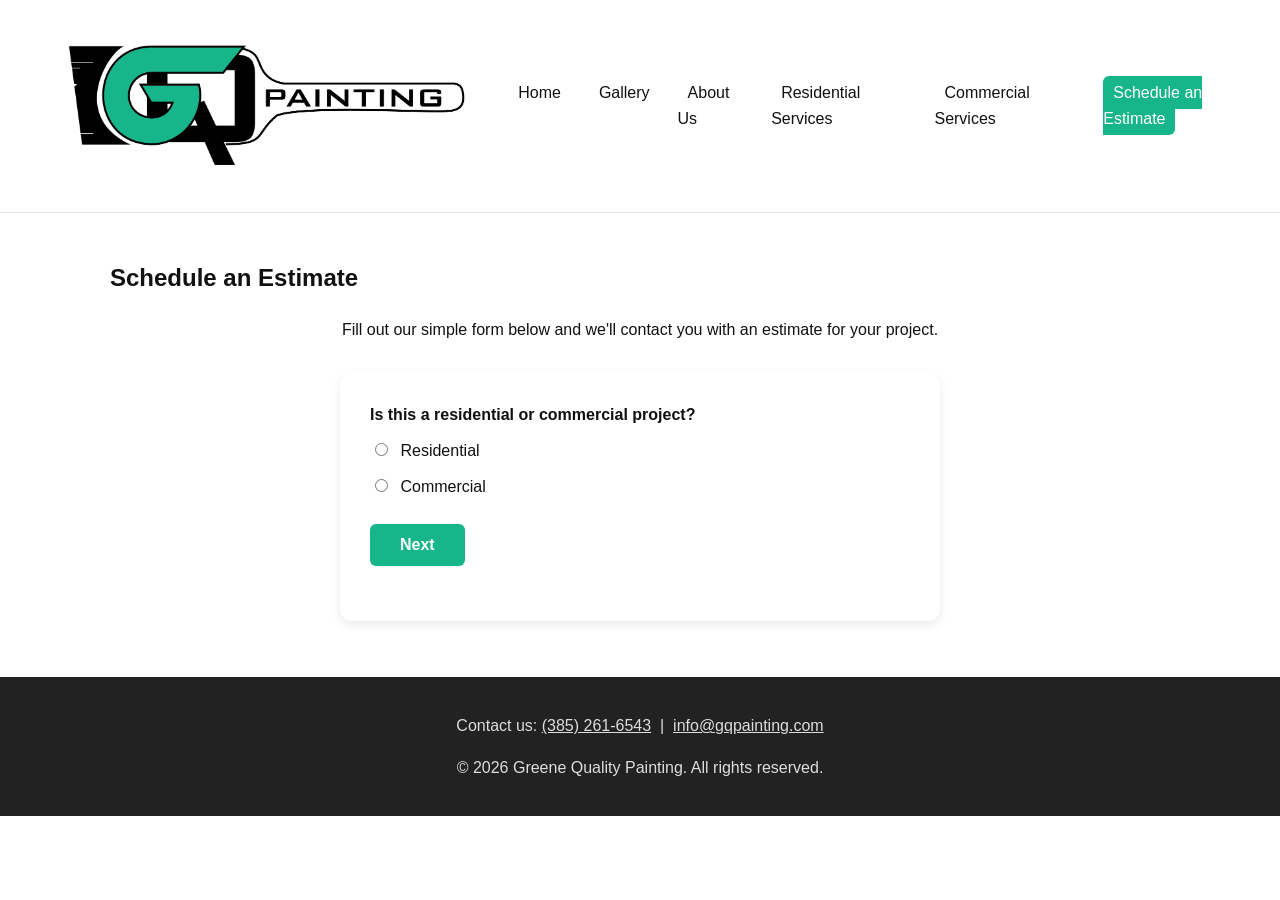
==== schedule.html @ 49c87656 "Add complete GQ Painting website with images, reviews, and auto-rotating galleries" ====
<!DOCTYPE html>
<html lang="en">
<head>
    <meta charset="utf-8" />
    <meta name="viewport" content="width=device-width, initial-scale=1" />
    <title>Schedule an Estimate — GQ Painting</title>
    <meta name="description" content="Schedule an estimate for your painting project with GQ Painting. Fill out our quick form to get started." />
    <link rel="icon" type="image/png" href="images/logo.png" />
    <link rel="stylesheet" href="css/style.css" />
    <style>
        .form-container { max-width: 600px; margin: 0 auto; background: var(--white); padding: 30px; border-radius: 12px; box-shadow: 0 4px 10px rgba(0,0,0,0.08); }
        .form-section { margin-bottom: 25px; display: none; }
        .form-section.active { display: block; }
        label { display: block; margin-bottom: 10px; font-weight: 600; color: var(--black); }
        input[type="text"], input[type="email"], input[type="tel"], textarea, select { width: 100%; padding: 10px; margin-bottom: 10px; border: 1px solid #ddd; border-radius: 6px; font-size: 14px; font-family: inherit; }
        textarea { resize: vertical; min-height: 100px; }
        .checkbox-group, .radio-group { margin-bottom: 15px; }
        input[type="checkbox"], input[type="radio"] { margin-right: 8px; }
        .checkbox-item, .radio-item { margin-bottom: 10px; }
        button { background-color: var(--green); color: white; padding: 12px 30px; border: none; border-radius: 6px; cursor: pointer; font-size: 16px; font-weight: 600; margin-top: 10px; transition: all 0.3s ease; }
        button:hover { filter: brightness(0.95); }
        .button-group { display: flex; gap: 10px; }
        .prev-btn { background-color: #666; }
        .prev-btn:hover { filter: brightness(0.9); }
    </style>
</head>

<body>
    <header>
      <a href="index.html" aria-label="GQ Painting home">
        <img src="images/logo.png" alt="GQ Painting logo" class="logo" />
      </a>

      <nav aria-label="Main navigation">
        <ul>
          <li><a href="index.html">Home</a></li>
          <li><a href="gallery.html">Gallery</a></li>
          <li><a href="about.html">About Us</a></li>
          <li><a href="residential.html">Residential Services</a></li>
          <li><a href="commercial.html">Commercial Services</a></li>
          <li><a href="schedule.html" class="highlight">Schedule an Estimate</a></li>
        </ul>
      </nav>
    </header>

    <main>
      <section class="gallery-reel" aria-labelledby="estimate-heading">
        <h1 id="estimate-heading">Schedule an Estimate</h1>
        <p style="text-align:center; max-width:900px; margin:8px auto 30px;">Fill out our simple form below and we'll contact you with an estimate for your project.</p>

        <div class="form-container">
          <form id="estimateForm" action="https://formspree.io/f/xwvozklg" method="POST">

            <!-- Question 1: Project Type -->
            <div class="form-section active" id="section1">
                <label>Is this a residential or commercial project?</label>
                <div class="radio-group">
                    <div class="radio-item">
                        <input type="radio" name="projectType" value="residential" id="residential"> Residential
                    </div>
                    <div class="radio-item">
                        <input type="radio" name="projectType" value="commercial" id="commercial"> Commercial
                    </div>
                </div>
                <button type="button" onclick="nextSection(1)">Next</button>
            </div>

            <!-- Question 2: Interior/Exterior -->
            <div class="form-section" id="section2">
                <label>Is this an interior or exterior project?</label>
                <div class="checkbox-group">
                    <div class="checkbox-item">
                        <input type="checkbox" name="projectScope" value="Exterior" id="exterior"> Exterior
                    </div>
                    <div class="checkbox-item">
                        <input type="checkbox" name="projectScope" value="Interior" id="interior"> Interior
                    </div>
                    <div class="checkbox-item">
                        <input type="checkbox" name="projectScope" value="Both" id="both"> Both
                    </div>
                </div>
                <div class="button-group">
                    <button type="button" class="prev-btn" onclick="prevSection(2)">Back</button>
                    <button type="button" onclick="nextSection(2)">Next</button>
                </div>
            </div>

            <!-- COMMERCIAL PATH -->
            <!-- Commercial: Description -->
            <div class="form-section" id="section3-commercial">
                <label for="projectDescription">Please describe your project:</label>
                <textarea name="projectDescription" id="projectDescription"></textarea>
                <div class="button-group">
                    <button type="button" class="prev-btn" onclick="prevSection(3)">Back</button>
                    <button type="button" onclick="nextSection(3)">Next</button>
                </div>
            </div>

            <!-- Commercial: Contact Info -->
            <div class="form-section" id="section4-commercial">
                <label for="firstName">First Name:</label>
                <input type="text" name="firstName" id="firstName">
                <label for="lastName">Last Name:</label>
                <input type="text" name="lastName" id="lastName">
                <label for="phone">Phone Number:</label>
                <input type="tel" name="phone" id="phone">
                <label for="email">Email Address (Optional):</label>
                <input type="email" name="email" id="email">
                <label for="city">City:</label>
                <input type="text" name="city" id="city">
                <div class="button-group">
                    <button type="button" class="prev-btn" onclick="prevSection(4)">Back</button>
                    <button type="submit">Submit</button>
                </div>
            </div>

            <!-- RESIDENTIAL PATH -->
            <!-- Residential: Interior Questions -->
            <div class="form-section" id="section5-residential-interior">
                <label>What does this project include?</label>
                <div class="checkbox-group">
                    <div class="checkbox-item">
                        <input type="checkbox" name="interiorScope" value="Trim/Doors"> Trim/Doors
                    </div>
                    <div class="checkbox-item">
                        <input type="checkbox" name="interiorScope" value="Walls"> Walls
                    </div>
                    <div class="checkbox-item">
                        <input type="checkbox" name="interiorScope" value="Ceilings"> Ceilings
                    </div>
                    <div class="checkbox-item">
                        <input type="checkbox" name="interiorScope" value="Cabinets"> Cabinets
                    </div>
                    <div class="checkbox-item">
                        <input type="checkbox" name="interiorScope" value="Something Else"> Something Else
                    </div>
                </div>
                <div class="button-group">
                    <button type="button" class="prev-btn" onclick="prevSection(5)">Back</button>
                    <button type="button" onclick="nextSection(5)">Next</button>
                </div>
            </div>

            <!-- Residential: Interior Condition Questions (Dynamic) -->
            <div class="form-section" id="section6-residential-interior-conditions">
                <div id="conditionQuestionsContainer"></div>
                <div class="button-group">
                    <button type="button" class="prev-btn" onclick="prevSection(6)">Back</button>
                    <button type="button" onclick="nextSection(6)">Next</button>
                </div>
            </div>

            <!-- Residential: Interior Finish Level -->
            <div class="form-section" id="section7-residential-interior-finish">
                <label>Choose which best applies to how you want your project to turn out:</label>
                <div class="radio-group">
                    <div class="radio-item">
                        <input type="radio" name="finishLevel" value="Fresh coat" id="finish1"> 1. No repairs necessary, just a fresh coat of paint (cheapest option)
                    </div>
                    <div class="radio-item">
                        <input type="radio" name="finishLevel" value="Some repairs" id="finish2"> 2. Doesn't need to be perfect, but some repairs if needed and 2 coats of paint
                    </div>
                    <div class="radio-item">
                        <input type="radio" name="finishLevel" value="Greene Quality" id="finish3"> 3. Greene Quality treatment, making surfaces look smooth and new again, emphasis on quality
                    </div>
                    <div class="radio-item">
                        <input type="radio" name="finishLevel" value="Perfect" id="finish4"> 4. I need it to be perfect! (Most expensive)
                    </div>
                </div>
                <div class="button-group">
                    <button type="button" class="prev-btn" onclick="prevSection(7)">Back</button>
                    <button type="button" onclick="nextSection(7)">Next</button>
                </div>
            </div>

            <!-- Residential: Interior Availability -->
            <div class="form-section" id="section8-residential-interior-availability">
                <label for="interiorAvailability">When are you available for an estimate?</label>
                <input type="text" name="interiorAvailability" id="interiorAvailability" placeholder="e.g., Weekdays after 5pm">
                <div class="button-group">
                    <button type="button" class="prev-btn" onclick="prevSection(8)">Back</button>
                    <button type="button" onclick="nextSection(8)">Next</button>
                </div>
            </div>

            <!-- Residential: Interior Contact Info -->
            <div class="form-section" id="section9-residential-interior-contact">
                <label for="firstName2">First Name:</label>
                <input type="text" name="firstName2" id="firstName2">
                <label for="lastName2">Last Name:</label>
                <input type="text" name="lastName2" id="lastName2">
                <label for="phone2">Phone Number:</label>
                <input type="tel" name="phone2" id="phone2">
                <label for="email2">Email Address (Optional):</label>
                <input type="email" name="email2" id="email2">
                <label for="city2">City:</label>
                <input type="text" name="city2" id="city2">
                <div class="button-group">
                    <button type="button" class="prev-btn" onclick="prevSection(9)">Back</button>
                    <button type="submit">Submit</button>
                </div>
            </div>

            <!-- Residential: Exterior Questions -->
            <div class="form-section" id="section5-residential-exterior">
                <label>Does your project include bare brick to be painted?</label>
                <div class="radio-group">
                    <div class="radio-item">
                        <input type="radio" name="bareBrick" value="Yes"> Yes
                    </div>
                    <div class="radio-item">
                        <input type="radio" name="bareBrick" value="No"> No
                    </div>
                </div>
                <label>How many colors will be applied?</label>
                <div class="radio-group">
                    <div class="radio-item">
                        <input type="radio" name="colorCount" value="1"> 1
                    </div>
                    <div class="radio-item">
                        <input type="radio" name="colorCount" value="2"> 2
                    </div>
                    <div class="radio-item">
                        <input type="radio" name="colorCount" value="3+"> 3+
                    </div>
                </div>
                <div class="button-group">
                    <button type="button" class="prev-btn" onclick="prevSection(5)">Back</button>
                    <button type="button" onclick="nextSection(5)">Next</button>
                </div>
            </div>

            <!-- Residential: Exterior Availability -->
            <div class="form-section" id="section6-residential-exterior-availability">
                <label for="exteriorAvailability">When are you available for an estimate?</label>
                <input type="text" name="exteriorAvailability" id="exteriorAvailability" placeholder="e.g., Weekends">
                <div class="button-group">
                    <button type="button" class="prev-btn" onclick="prevSection(6)">Back</button>
                    <button type="button" onclick="nextSection(6)">Next</button>
                </div>
            </div>

            <!-- Residential: Exterior Contact Info -->
            <div class="form-section" id="section7-residential-exterior-contact">
                <label for="firstName3">First Name:</label>
                <input type="text" name="firstName3" id="firstName3">
                <label for="lastName3">Last Name:</label>
                <input type="text" name="lastName3" id="lastName3">
                <label for="phone3">Phone Number:</label>
                <input type="tel" name="phone3" id="phone3">
                <label for="email3">Email Address (Optional):</label>
                <input type="email" name="email3" id="email3">
                <label for="city3">City:</label>
                <input type="text" name="city3" id="city3">
                <div class="button-group">
                    <button type="button" class="prev-btn" onclick="prevSection(7)">Back</button>
                    <button type="submit">Submit</button>
                </div>
            </div>

        </form>
    </div>

    <script>
        let currentPath = null;

        function nextSection(sectionNum) {
            if (sectionNum === 1) {
                const projectType = document.querySelector('input[name="projectType"]:checked')?.value;
                if (!projectType) { alert('Please select a project type'); return; }
                showSection(2);
            } else if (sectionNum === 2) {
                const projectScope = Array.from(document.querySelectorAll('input[name="projectScope"]:checked')).map(el => el.value);
                if (projectScope.length === 0) { alert('Please select at least one option'); return; }
                const projectType = document.querySelector('input[name="projectType"]:checked').value;
                
                if (projectType === 'commercial') {
                    showSection('3-commercial');
                } else {
                    if (projectScope.includes('Interior') && !projectScope.includes('Exterior')) {
                        showSection('5-residential-interior');
                    } else if (projectScope.includes('Exterior') && !projectScope.includes('Interior')) {
                        showSection('5-residential-exterior');
                    } else {
                        showSection('5-residential-interior');
                    }
                }
            } else if (sectionNum === 3) {
                showSection('4-commercial');
            } else if (sectionNum === 5) {
                const projectScope = Array.from(document.querySelectorAll('input[name="projectScope"]:checked')).map(el => el.value);
                if (projectScope.includes('Interior') && !projectScope.includes('Exterior')) {
                    const selectedScopes = Array.from(document.querySelectorAll('input[name="interiorScope"]:checked')).map(el => el.value);
                    if (selectedScopes.length === 0) { alert('Please select at least one option'); return; }
                    generateConditionQuestions(selectedScopes);
                    showSection('6-residential-interior-conditions');
                } else if (projectScope.includes('Exterior') && !projectScope.includes('Interior')) {
                    showSection('6-residential-exterior-availability');
                }
            } else if (sectionNum === 6) {
                if (document.getElementById('section6-residential-interior-conditions').classList.contains('active')) {
                    showSection('7-residential-interior-finish');
                } else if (document.getElementById('section6-residential-exterior-availability').classList.contains('active')) {
                    showSection('7-residential-exterior-contact');
                }
            } else if (sectionNum === 7) {
                if (document.getElementById('section7-residential-interior-finish').classList.contains('active')) {
                    showSection('8-residential-interior-availability');
                }
            } else if (sectionNum === 8) {
                showSection('9-residential-interior-contact');
            }
        }

        function prevSection(sectionNum) {
            if (sectionNum === 2) showSection(1);
            else if (sectionNum === 3) showSection(2);
            else if (sectionNum === 4) showSection('3-commercial');
            else if (sectionNum === 5) showSection(2);
            else if (sectionNum === 6) {
                if (document.getElementById('section5-residential-interior').classList.contains('active')) showSection('5-residential-interior');
                else showSection('5-residential-exterior');
            }
            else if (sectionNum === 7) showSection('6-residential-interior-conditions');
            else if (sectionNum === 8) showSection('7-residential-interior-finish');
            else if (sectionNum === 9) showSection('8-residential-interior-availability');
        }

        function showSection(sectionId) {
            document.querySelectorAll('.form-section').forEach(section => section.classList.remove('active'));
            document.getElementById('section' + sectionId).classList.add('active');
        }

        function generateConditionQuestions(scopes) {
            const container = document.getElementById('conditionQuestionsContainer');
            container.innerHTML = '';
            scopes.forEach(scope => {
                const div = document.createElement('div');
                div.innerHTML = `
                    <label>On a scale of 1 to 5, 1 being Poor and 5 being Basically Perfect, what condition is this ${scope}?</label>
                    <select name="condition-${scope}">
                        <option value="">Select condition</option>
                        <option value="1">1 - Poor</option>
                        <option value="2">2 - Fair</option>
                        <option value="3">3 - Good</option>
                        <option value="4">4 - Very Good</option>
                        <option value="5">5 - Basically Perfect</option>
                    </select>
                `;
                container.appendChild(div);
            });
        }

        document.getElementById('estimateForm').addEventListener('submit', function(e) {
            console.log('Form submitted to Formspree');
        });
    </script>
        </form>
      </div>
      </section>
    </main>

    <footer role="contentinfo">
      <p>
        Contact us: <a href="tel:+13852616543">(385) 261‑6543</a>
        &nbsp;|&nbsp;
        <a href="mailto:info@gqpainting.com">info@gqpainting.com</a>
      </p>
      <p>© 2026 Greene Quality Painting. All rights reserved.</p>
    </footer>

</body>
</html>
---- css/style.css ----
/* ===== Global Styles ===== */
:root{
  --green:#17B58A; /* adjust to your logo green if needed */
  --black:#111111;
  --white:#ffffff;
  --gray:#f5f6f7;
}

*{box-sizing:border-box}
html{scroll-behavior:smooth}
body{
  margin:0;
  font-family: "BankGothic", "Orbitron", "Segoe UI", Arial, sans-serif;
  color:var(--black);
  background:var(--white);
  line-height:1.6;
}

/* ===== Header & Nav ===== */
header{
  display:flex;
  align-items:center;
  justify-content:space-between;
  padding:14px 22px;
  border-bottom:1px solid #e7e7e7;
  position:sticky; top:0; background:var(--white); z-index:50;
}
.logo{height:176px; width:auto}
nav ul{list-style:none; display:flex; gap:18px; margin:0; padding:0}
nav a{
  text-decoration:none; color:var(--black);
  padding:8px 10px; border-radius:6px;
}
nav a:hover, nav a.highlight{
  color:var(--white); background:var(--green);
}

/* ===== Hero ===== */
.hero{
  padding:64px 20px 32px;
  text-align:center;
  background:var(--white);
}
.hero h1{
  margin:0 0 18px;
  font-weight:700; color:var(--black);
  letter-spacing:0.5px;
}
.cta-button{
  display:inline-block;
  background:var(--green); color:var(--white);
  padding:12px 22px; border-radius:10px;
  text-decoration:none; font-weight:600;
  box-shadow:0 8px 18px rgba(36,164,90,0.25);
}
.cta-button:hover{filter:brightness(0.95)}

/* ===== Gallery Reel (placeholder grid) ===== */
.gallery-reel{padding:26px 20px; max-width:1100px; margin:0 auto}
.gallery-reel h2{text-align:center; margin-bottom:12px}
.slider{
  display:flex; justify-content:center; align-items:center; margin:0 auto;
  max-width:800px;
}
.slider img{
  width:100%; height:300px; object-fit:contain; border-radius:10px;
  box-shadow:0 4px 10px rgba(0,0,0,0.08);
}

/* ===== Services Buttons (scroll reveal) ===== */
.services-buttons{
  display:flex; gap:16px; justify-content:center;
  padding:40px 20px;
}
.service-button{
  text-decoration:none; color:var(--white);
  background:var(--green); padding:12px 18px; border-radius:10px;
  box-shadow:0 8px 18px rgba(36,164,90,0.25); font-weight:600;
  opacity:0; transform:translateY(18px);
}
.service-button.revealed{opacity:1; transform:none; transition:all .6s ease}

/* ===== Testimonials ===== */
.testimonials{padding:40px 20px; background:var(--gray)}
.testimonials h2{text-align:center; margin-bottom:18px}
.testimonial{
  max-width:760px; margin:12px auto; background:var(--white);
  border-radius:12px; padding:16px 18px; box-shadow:0 6px 16px rgba(0,0,0,0.08);
}
.testimonial p{margin:0 0 8px}
.testimonial span{color:#666}

/* ===== Footer ===== */
footer{
  background:#222; color:#ddd; text-align:center;
  padding:20px 16px; margin-top:30px;
}
footer a{color:#ddd}

/* ===== Responsive ===== */
@media (max-width:900px){
  .slider{max-width:100%}
}
@media (max-width:600px){
  nav ul{flex-wrap:wrap; gap:8px}
  .slider{max-width:100%}
}
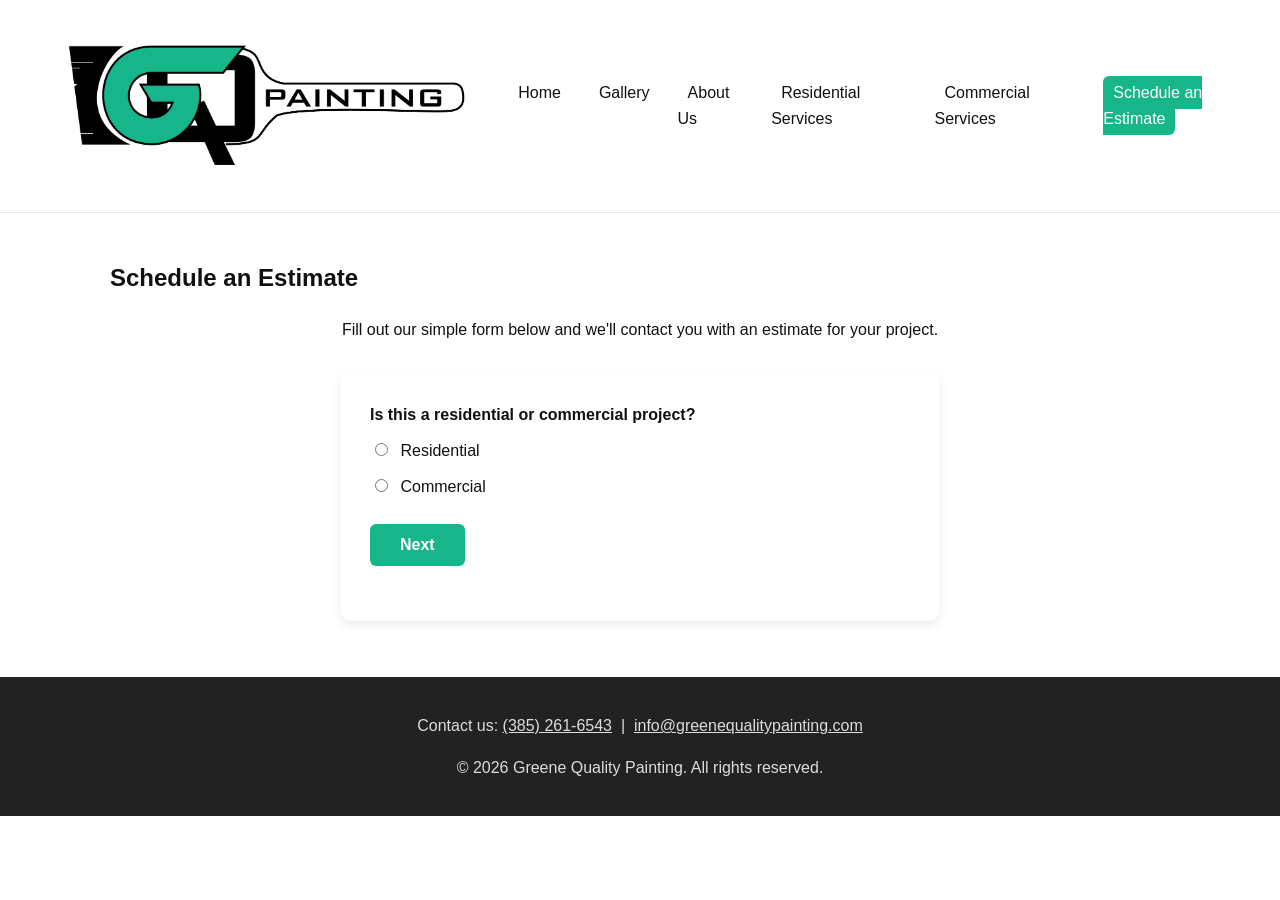
==== commit 45ebfc6d: "Update form validation" ====
--- a/schedule.html
+++ b/schedule.html
@@ -286,6 +286,9 @@
                     }
                 }
             } else if (sectionNum === 3) {
+                // require description for commercial path
+                const desc = document.getElementById('projectDescription').value.trim();
+                if (!desc) { alert('Please describe your project before continuing.'); return; }
                 showSection('4-commercial');
             } else if (sectionNum === 5) {
                 const projectScope = Array.from(document.querySelectorAll('input[name="projectScope"]:checked')).map(el => el.value);
@@ -295,19 +298,34 @@
                     generateConditionQuestions(selectedScopes);
                     showSection('6-residential-interior-conditions');
                 } else if (projectScope.includes('Exterior') && !projectScope.includes('Interior')) {
+                    // ensure exterior questions answered
+                    const brick = document.querySelector('input[name="bareBrick"]:checked');
+                    const colors = document.querySelector('input[name="colorCount"]:checked');
+                    if (!brick || !colors) { alert('Please answer both exterior questions'); return; }
                     showSection('6-residential-exterior-availability');
                 }
             } else if (sectionNum === 6) {
                 if (document.getElementById('section6-residential-interior-conditions').classList.contains('active')) {
+                    // require all generated selects have values
+                    const selects = document.querySelectorAll('#section6-residential-interior-conditions select');
+                    for (let sel of selects) {
+                        if (!sel.value) { alert('Please rate all selected surfaces'); return; }
+                    }
                     showSection('7-residential-interior-finish');
                 } else if (document.getElementById('section6-residential-exterior-availability').classList.contains('active')) {
+                    const avail = document.getElementById('exteriorAvailability').value.trim();
+                    if (!avail) { alert('Please specify availability'); return; }
                     showSection('7-residential-exterior-contact');
                 }
             } else if (sectionNum === 7) {
                 if (document.getElementById('section7-residential-interior-finish').classList.contains('active')) {
+                    const finish = document.querySelector('input[name="finishLevel"]:checked');
+                    if (!finish) { alert('Please choose a finish level'); return; }
                     showSection('8-residential-interior-availability');
                 }
             } else if (sectionNum === 8) {
+                const avail = document.getElementById('interiorAvailability').value.trim();
+                if (!avail) { alert('Please specify availability'); return; }
                 showSection('9-residential-interior-contact');
             }
         }
@@ -351,8 +369,29 @@
             });
         }
 
+        // ensure that whichever contact section is currently visible has all fields filled
         document.getElementById('estimateForm').addEventListener('submit', function(e) {
-            console.log('Form submitted to Formspree');
+            // only validate contact info; other steps are handled during navigation
+            let sectionId = null;
+            if (document.getElementById('section4-commercial').classList.contains('active')) {
+                sectionId = 'section4-commercial';
+            } else if (document.getElementById('section9-residential-interior-contact').classList.contains('active')) {
+                sectionId = 'section9-residential-interior-contact';
+            } else if (document.getElementById('section7-residential-exterior-contact').classList.contains('active')) {
+                sectionId = 'section7-residential-exterior-contact';
+            }
+
+            if (sectionId) {
+                const inputs = document.querySelectorAll('#' + sectionId + ' input');
+                for (let inp of inputs) {
+                    if ((inp.type === 'text' || inp.type === 'tel') && !inp.value.trim()) {
+                        alert('Please fill out all contact information before submitting.');
+                        e.preventDefault();
+                        return;
+                    }
+                }
+            }
+            // otherwise let the form submit normally
         });
     </script>
         </form>
@@ -364,7 +403,7 @@
       <p>
         Contact us: <a href="tel:+13852616543">(385) 261‑6543</a>
         &nbsp;|&nbsp;
-        <a href="mailto:info@gqpainting.com">info@gqpainting.com</a>
+        <a href="mailto:info@greenequalitypainting.com">info@greenequalitypainting.com</a>
       </p>
       <p>© 2026 Greene Quality Painting. All rights reserved.</p>
     </footer>
